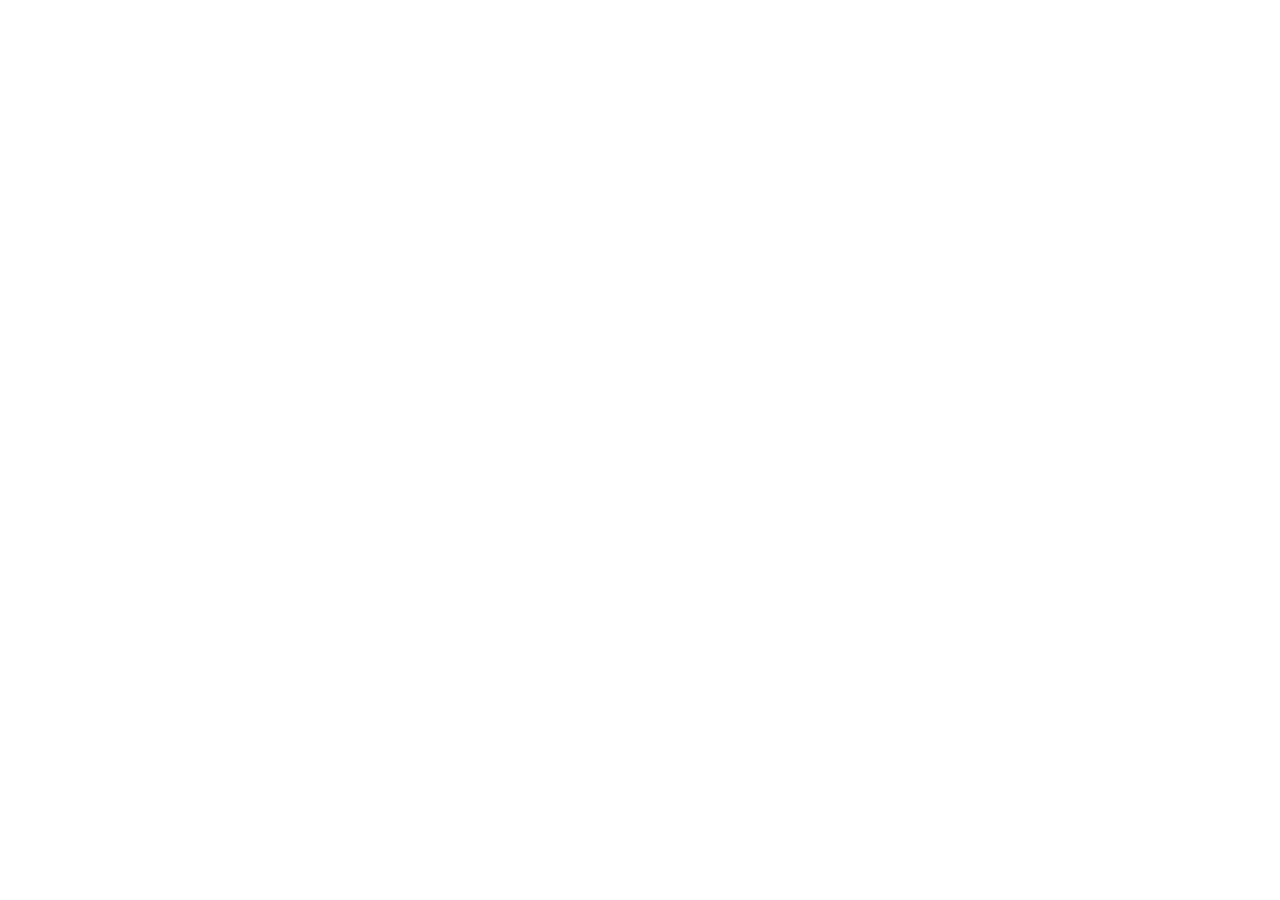
==== src/index.html @ a65a3df9 "feature:nome_do_site" ====
<!DOCTYPE html>
<html lang="en">
<head>
    <meta charset="UTF-8">
    <meta name="viewport" content="width=device-width, initial-scale=1.0">
    <title>Projeto A.H.M.A</title>
    <link rel="shortcut icon" href="image/" type="image/x-icon">
</head>
<body>
    
</body>
</html>
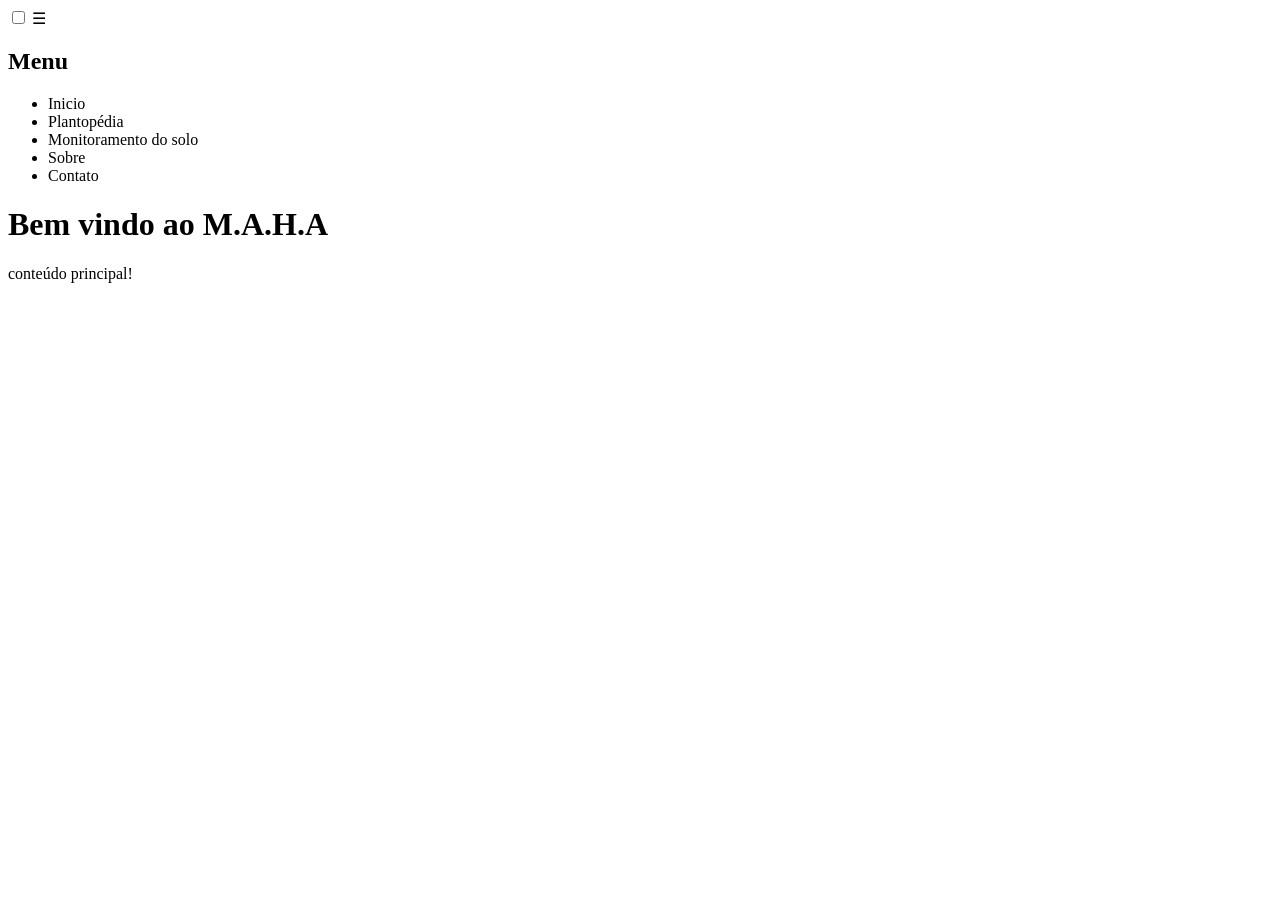
==== commit cfd2aeb4: "feature:Adiciona_inicio_sidebar" ====
--- a/src/index.html
+++ b/src/index.html
@@ -4,9 +4,29 @@
     <meta charset="UTF-8">
     <meta name="viewport" content="width=device-width, initial-scale=1.0">
     <title>Projeto A.H.M.A</title>
-    <link rel="shortcut icon" href="image/" type="image/x-icon">
+    <link rel="shortcut icon" href="image/favicon.ico" type="image/x-icon">
 </head>
 <body>
-    
+
+    <input type="checkbox" id="menu">
+
+    <label for="menu" class="botao">
+        ☰
+    </label>
+    <aside class="sidebar">
+    <h2>Menu</h2>
+    <ul>
+        <li>Inicio</li>
+        <li>Plantopédia</li>
+        <li>Monitoramento do solo</li>
+        <li>Sobre</li>
+        <li>Contato</li>
+    </ul>
+    </aside>
+
+    <main>
+        <h1>Bem vindo ao M.A.H.A</h1>
+        <p>conteúdo principal!</p>
+    </main>
 </body>
 </html>
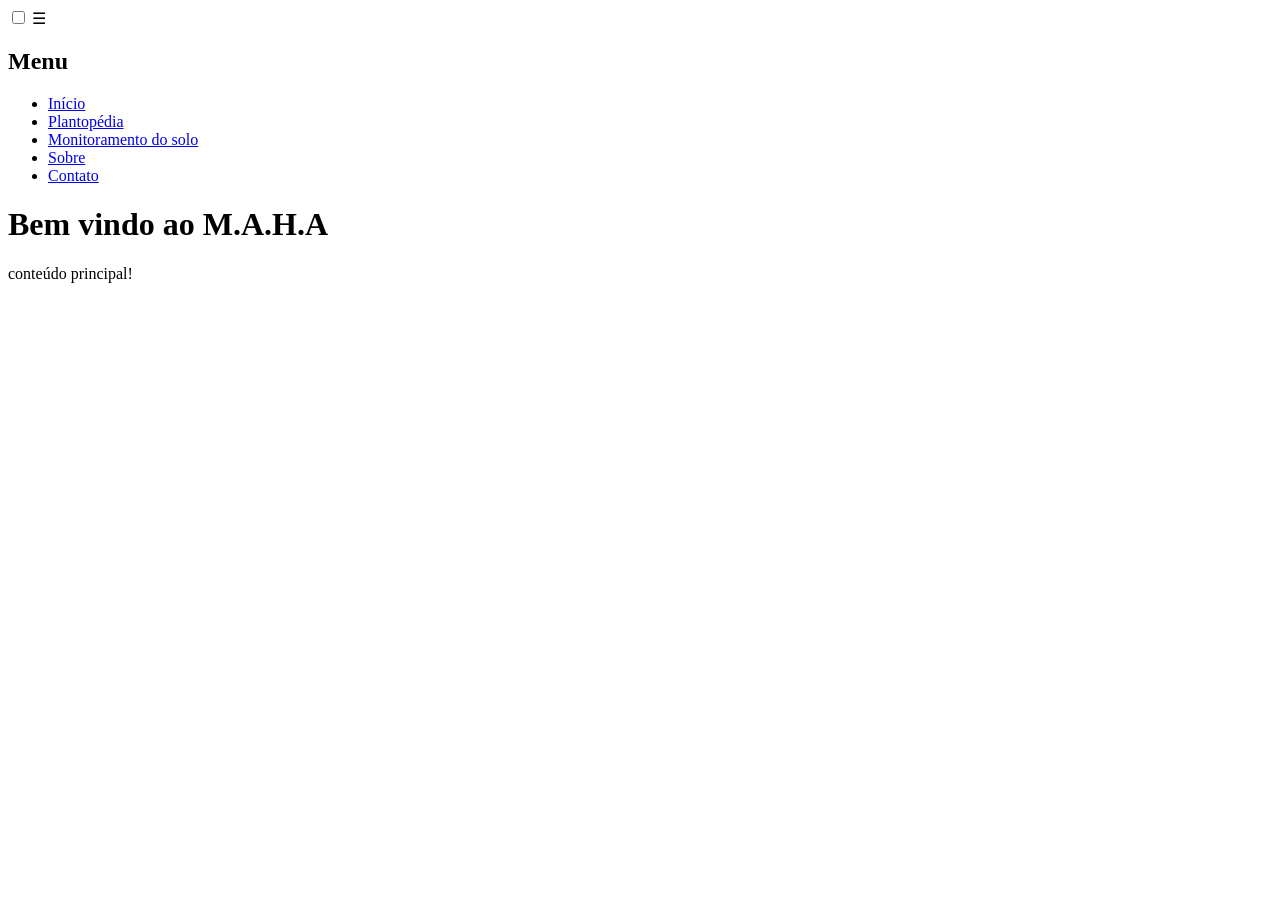
==== commit 33c56f70: "Cria estrutura da sidebar no index.html" ====
--- a/src/index.html
+++ b/src/index.html
@@ -4,28 +4,27 @@
     <meta charset="UTF-8">
     <meta name="viewport" content="width=device-width, initial-scale=1.0">
     <title>Projeto A.H.M.A</title>
-    <link rel="shortcut icon" href="image/favicon.ico" type="image/x-icon">
+    <link rel="shortcut icon" href="image/favicon.ico" type="image/x-icon"> <!--Aqui adicionamos um ICON para a página-->
 </head>
 <body>
 
-    <input type="checkbox" id="menu">
-
+    <input type="checkbox" id="menu"> <!--Criamos a caixa de clique para as 3 barras-->
     <label for="menu" class="botao">
         ☰
     </label>
-    <aside class="sidebar">
-    <h2>Menu</h2>
+    <aside class="sidebar"> <!--Aqui definimos todo o conteúdo que será representado dentro dessa caixa clicável-->
+    <h2>Menu</h2> <!--Menu da página que se encontrará dentro da sidebar-->
     <ul>
-        <li>Inicio</li>
-        <li>Plantopédia</li>
-        <li>Monitoramento do solo</li>
-        <li>Sobre</li>
-        <li>Contato</li>
+        <li><a href="#">Início</a></li>
+        <li><a href="#">Plantopédia</a></li>
+        <li><a href="#">Monitoramento do solo</a></li>
+        <li><a href="#">Sobre</a></li>
+        <li><a href="#">Contato</a></li>
     </ul>
     </aside>
 
     <main>
-        <h1>Bem vindo ao M.A.H.A</h1>
+        <h1>Bem vindo ao M.A.H.A</h1><!--Título principal da página-->
         <p>conteúdo principal!</p>
     </main>
 </body>
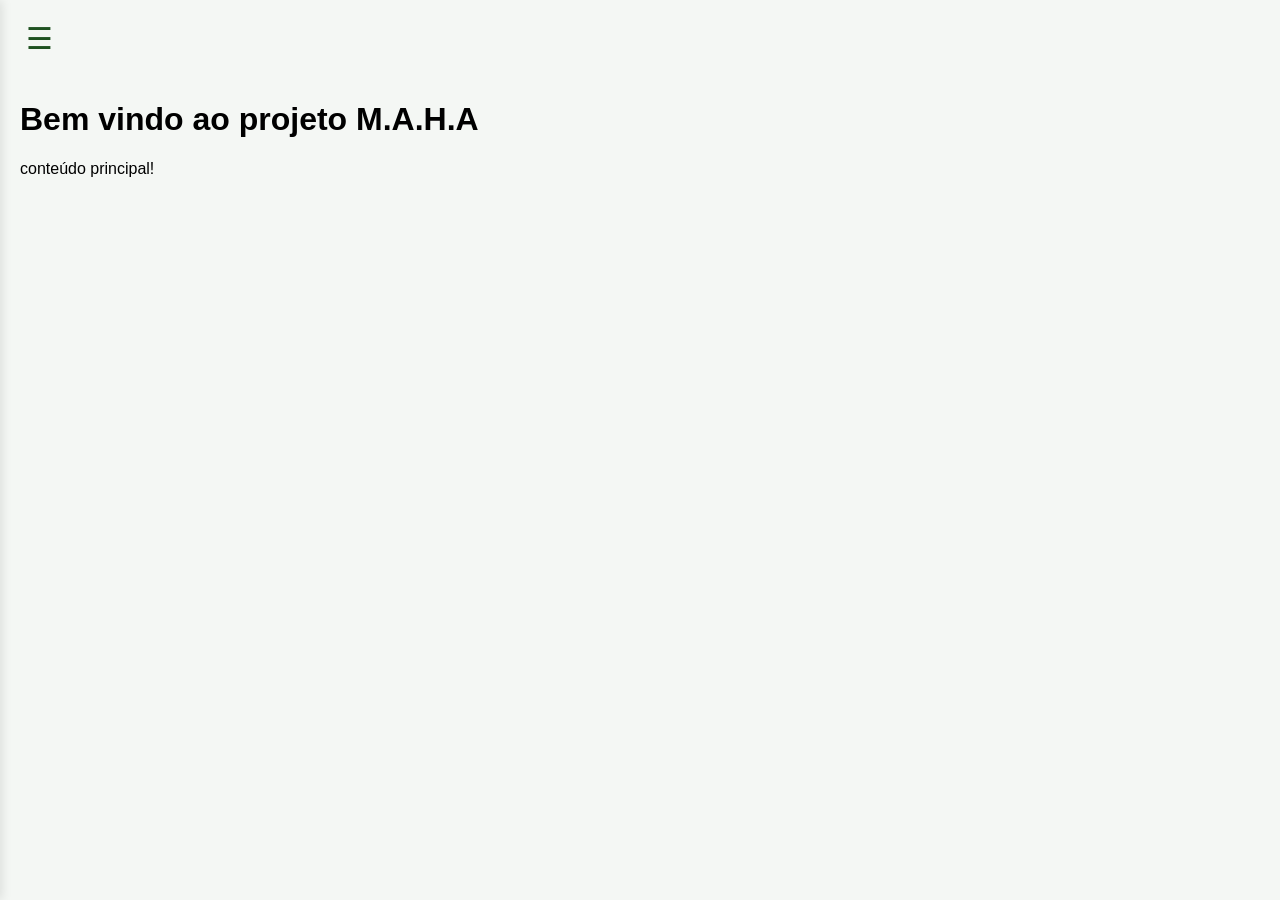
==== commit 52765722: "Implementação do sidebar da página principal" ====
--- a/src/index.html
+++ b/src/index.html
@@ -5,16 +5,13 @@
     <meta name="viewport" content="width=device-width, initial-scale=1.0">
     <title>Projeto A.H.M.A</title>
     <link rel="shortcut icon" href="image/favicon.ico" type="image/x-icon"> <!--Aqui adicionamos um ICON para a página-->
+    <link rel="stylesheet" href="style/style.css">
 </head>
 <body>
 
-    <input type="checkbox" id="menu"> <!--Criamos a caixa de clique para as 3 barras-->
-    <label for="menu" class="botao">
-        ☰
-    </label>
-    <aside class="sidebar"> <!--Aqui definimos todo o conteúdo que será representado dentro dessa caixa clicável-->
-    <h2>Menu</h2> <!--Menu da página que se encontrará dentro da sidebar-->
-    <ul>
+    <button class="botao-sidebar" id="BtnMenu" aria-label="Abrir Menu">☰</button>
+    <aside class="sidebar" id="sidebar"> <!--Aqui definimos todo o conteúdo que será representado dentro dessa caixa clicável-->
+    <ul><!--Menu da página que se encontrará dentro da sidebar-->
         <li><a href="#">Início</a></li>
         <li><a href="#">Plantopédia</a></li>
         <li><a href="#">Monitoramento do solo</a></li>
@@ -23,9 +20,16 @@
     </ul>
     </aside>
 
-    <main>
-        <h1>Bem vindo ao M.A.H.A</h1><!--Título principal da página-->
+    <div class="overlay" id="overlayMenu"></div>
+
+    <main id="conteudo-principal">
+        <h1>Bem vindo ao projeto M.A.H.A</h1><!--Título principal da página-->
+
         <p>conteúdo principal!</p>
     </main>
+
+
+
+    <script src="script/script.js"></script>
 </body>
 </html>
--- a/src/style/style.css
+++ b/src/style/style.css
@@ -0,0 +1,93 @@
+body {
+    margin: 0;
+    font-family: Arial, Helvetica, sans-serif;
+    background-color: #f4f7f4;
+    overflow-x: hidden
+}
+
+.botao-sidebar{ /*Personaliza a estética do botão*/
+    position: fixed;
+    top: 20px;
+    left: 20px;
+    font-size: 30px;
+    background-color: transparent;
+    border: none;
+    color: #1f5221;
+    cursor: pointer;
+    z-index: 1001; /* Coloca acima de todos os elementos da página, deixando 'flutuante' */
+}
+
+.sidebar{
+    position: fixed;
+    top: 0;
+    left: -250px;
+    width: 250px;
+    height: 100vh;
+    background-color: #ffffff;
+    box-shadow: 2px 0 10px rgba(0,0,0,0.1);
+    z-index: 1000;
+    transition: left 0.3s ease;
+    padding-top: 100px;
+    box-sizing: border-box;
+}
+
+.sidebar.aberto{
+    left:0;
+}
+
+.sidebar ul{
+    list-style: none;
+    padding: 0;
+    margin: 0;
+}
+
+.sidebar ul li a{
+    display: block;
+    padding: 15px 20px;
+    color: #555;
+    text-decoration: none;
+    font-weight: bold;
+    border-bottom: 1px solid #f0f0f0;
+}
+
+.sidebar ul li a:hover{
+    background-color: #1f5221;
+    color: white;
+    transition: 0.2s;
+}
+
+main{
+    padding: 20px ;
+    margin-top: 60px;
+    transition: margin-left 0.3s ease;
+}
+
+main.menu-aberto{
+    margin-left: 250px ;
+}
+
+.overlay{
+    position: fixed;
+    top: 0;
+    left: 0;
+    width: 100vw;
+    height: 100vh;
+    background-color: rgba(0, 0, 0, 0.5);
+    z-index: 999; /* Fica atrás da sidebar, mas acima do conteúdo */
+    opacity: 0;
+    pointer-events: none; /* Ignora cliques enquanto invisível */
+    transition: opacity 0.3s ease;
+}
+
+.overlay.visivel{
+    opacity: 1;
+    pointer-events: auto;
+}
+
+
+@media (max-width: 768px){ /* Media Querie para a barra lateral se adaptar ao tamanho de um celular*/
+    main.menu-aberto{
+        margin-left: 0;
+    }
+}
+
